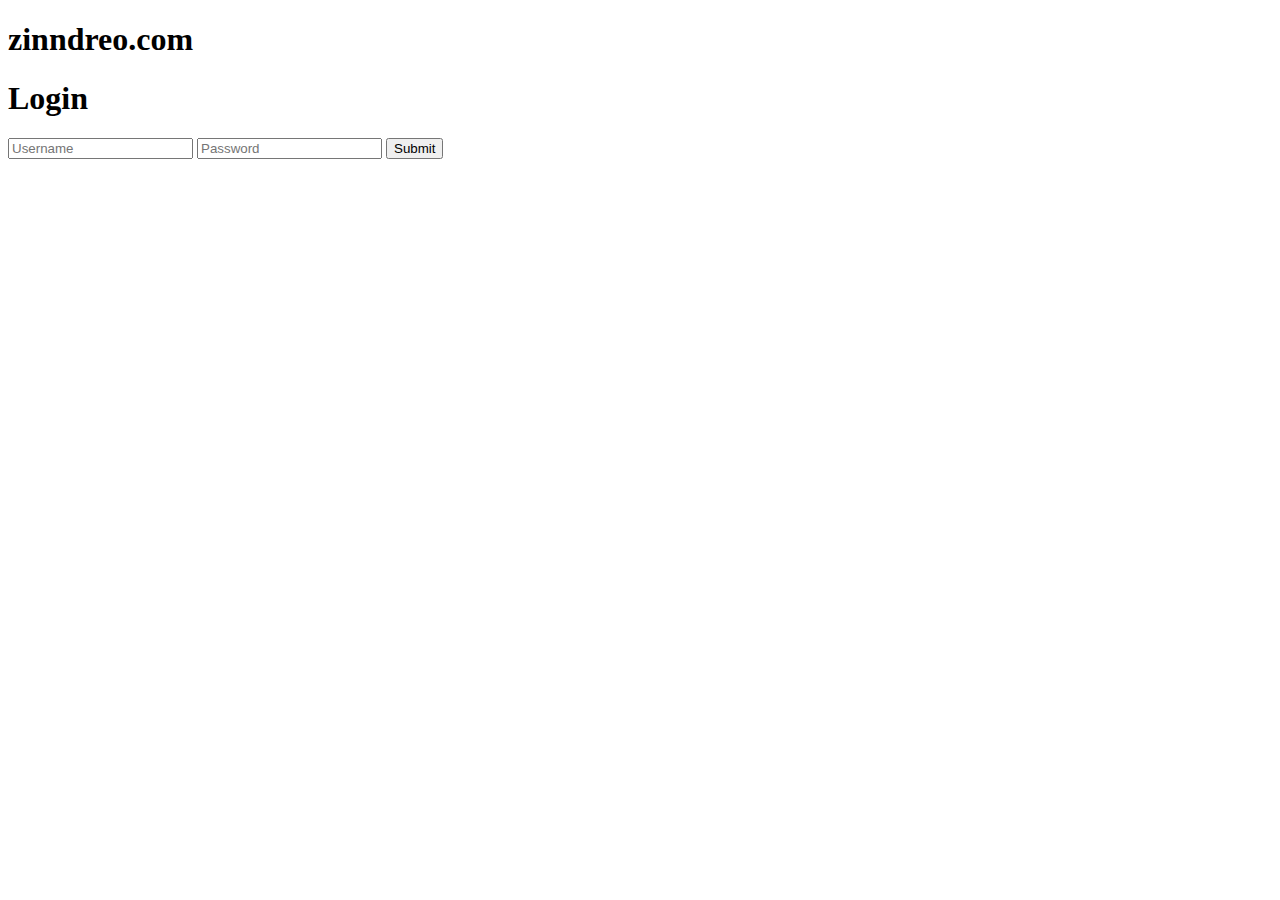
==== index.html @ 811a0192 "Rename bglogin.html to index.html" ====
<!doctype html>
<html>
<head>
	<title>zinndreo.com</title>
	<link rel="StyleSheet" href="bgloginstyle.css">
	<link rel="icon" href="icon.png" type = "image/x-icon">
</head>
<body>
	<div class="bg"></div>

	<h1 class="logo">zinndreo.com</h1>
	<div class="loginBox">
		<h1 class="loginText">Login</h1>

		<input type="text" placeholder="Username" class="loginButton"></input>
		<input type="password" placeholder="Password" class="loginButton"></input>
		<button class="loginSubmitButton">Submit</button>

	</div>

</body>
</html>
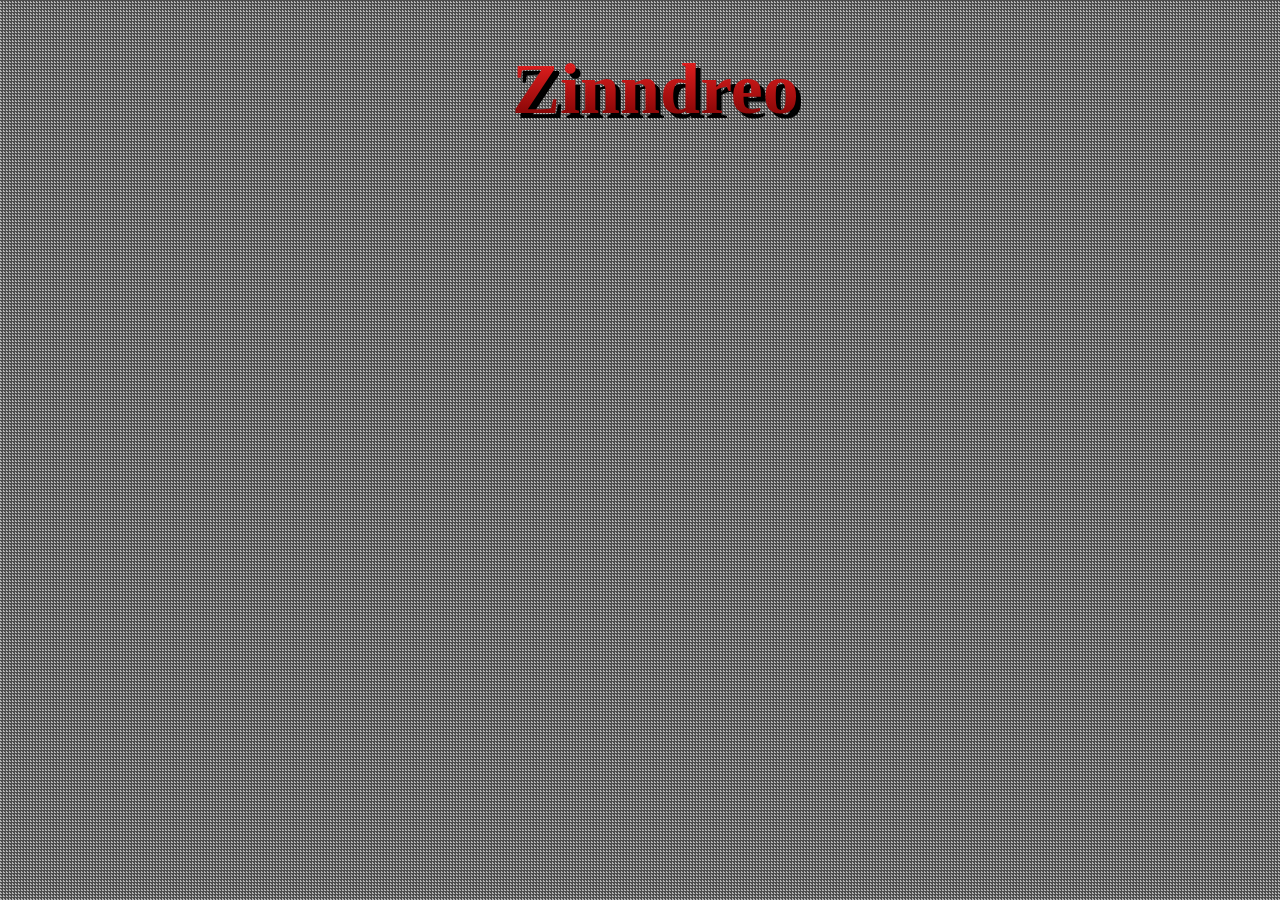
==== commit cf7de30f: "Add files via upload" ====
--- a/index.html
+++ b/index.html
@@ -1,22 +1,38 @@
 <!doctype html>
 <html>
 <head>
-	<title>zinndreo.com</title>
-	<link rel="StyleSheet" href="bgloginstyle.css">
+	<title>Zinndreo on top.</title>
+	<link rel="StyleSheet" href="styles.css">
 	<link rel="icon" href="icon.png" type = "image/x-icon">
 </head>
 <body>
-	<div class="bg"></div>
+  <div class="bg-video-wrap">
+    <video src="bg.gif" loop muted autoplay>
+    </video>
+    <div class="overlay">
+    </div>
+  </div>
+		<h1 class="nameText">Zinndreo</h1>
 
-	<h1 class="logo">zinndreo.com</h1>
-	<div class="loginBox">
-		<h1 class="loginText">Login</h1>
+<a href="https://reddit.com/u/zinndreo" target="_blank" rel="noopener noreferrer">
+<svg class="bubble" id="bubble1" role="img" viewBox="0 0 24 24" xmlns="http://www.w3.org/2000/svg"><title>Reddit</title><path d="M12 0A12 12 0 0 0 0 12a12 12 0 0 0 12 12 12 12 0 0 0 12-12A12 12 0 0 0 12 0zm5.01 4.744c.688 0 1.25.561 1.25 1.249a1.25 1.25 0 0 1-2.498.056l-2.597-.547-.8 3.747c1.824.07 3.48.632 4.674 1.488.308-.309.73-.491 1.207-.491.968 0 1.754.786 1.754 1.754 0 .716-.435 1.333-1.01 1.614a3.111 3.111 0 0 1 .042.52c0 2.694-3.13 4.87-7.004 4.87-3.874 0-7.004-2.176-7.004-4.87 0-.183.015-.366.043-.534A1.748 1.748 0 0 1 4.028 12c0-.968.786-1.754 1.754-1.754.463 0 .898.196 1.207.49 1.207-.883 2.878-1.43 4.744-1.487l.885-4.182a.342.342 0 0 1 .14-.197.35.35 0 0 1 .238-.042l2.906.617a1.214 1.214 0 0 1 1.108-.701zM9.25 12C8.561 12 8 12.562 8 13.25c0 .687.561 1.248 1.25 1.248.687 0 1.248-.561 1.248-1.249 0-.688-.561-1.249-1.249-1.249zm5.5 0c-.687 0-1.248.561-1.248 1.25 0 .687.561 1.248 1.249 1.248.688 0 1.249-.561 1.249-1.249 0-.687-.562-1.249-1.25-1.249zm-5.466 3.99a.327.327 0 0 0-.231.094.33.33 0 0 0 0 .463c.842.842 2.484.913 2.961.913.477 0 2.105-.056 2.961-.913a.361.361 0 0 0 .029-.463.33.33 0 0 0-.464 0c-.547.533-1.684.73-2.512.73-.828 0-1.979-.196-2.512-.73a.326.326 0 0 0-.232-.095z"/></svg>
+</a>
 
-		<input type="text" placeholder="Username" class="loginButton"></input>
-		<input type="password" placeholder="Password" class="loginButton"></input>
-		<button class="loginSubmitButton">Submit</button>
+<a href="https://twitter.com/zinndreo" target="_blank" rel="noopener noreferrer">
+<svg class="bubble" id="bubble2" role="img" viewBox="0 0 24 24" xmlns="http://www.w3.org/2000/svg"><title>Twitter</title><path d="M23.953 4.57a10 10 0 01-2.825.775 4.958 4.958 0 002.163-2.723c-.951.555-2.005.959-3.127 1.184a4.92 4.92 0 00-8.384 4.482C7.69 8.095 4.067 6.13 1.64 3.162a4.822 4.822 0 00-.666 2.475c0 1.71.87 3.213 2.188 4.096a4.904 4.904 0 01-2.228-.616v.06a4.923 4.923 0 003.946 4.827 4.996 4.996 0 01-2.212.085 4.936 4.936 0 004.604 3.417 9.867 9.867 0 01-6.102 2.105c-.39 0-.779-.023-1.17-.067a13.995 13.995 0 007.557 2.209c9.053 0 13.998-7.496 13.998-13.985 0-.21 0-.42-.015-.63A9.935 9.935 0 0024 4.59z"/></svg>
+</a>
 
-	</div>
+<a href="https://instagram.com/zinndreo" target="_blank" rel="noopener noreferrer">
+<svg class="bubble" id="bubble3" role="img" viewBox="0 0 24 24" xmlns="http://www.w3.org/2000/svg"><title>Instagram</title><path d="M12 0C8.74 0 8.333.015 7.053.072 5.775.132 4.905.333 4.14.63c-.789.306-1.459.717-2.126 1.384S.935 3.35.63 4.14C.333 4.905.131 5.775.072 7.053.012 8.333 0 8.74 0 12s.015 3.667.072 4.947c.06 1.277.261 2.148.558 2.913.306.788.717 1.459 1.384 2.126.667.666 1.336 1.079 2.126 1.384.766.296 1.636.499 2.913.558C8.333 23.988 8.74 24 12 24s3.667-.015 4.947-.072c1.277-.06 2.148-.262 2.913-.558.788-.306 1.459-.718 2.126-1.384.666-.667 1.079-1.335 1.384-2.126.296-.765.499-1.636.558-2.913.06-1.28.072-1.687.072-4.947s-.015-3.667-.072-4.947c-.06-1.277-.262-2.149-.558-2.913-.306-.789-.718-1.459-1.384-2.126C21.319 1.347 20.651.935 19.86.63c-.765-.297-1.636-.499-2.913-.558C15.667.012 15.26 0 12 0zm0 2.16c3.203 0 3.585.016 4.85.071 1.17.055 1.805.249 2.227.415.562.217.96.477 1.382.896.419.42.679.819.896 1.381.164.422.36 1.057.413 2.227.057 1.266.07 1.646.07 4.85s-.015 3.585-.074 4.85c-.061 1.17-.256 1.805-.421 2.227-.224.562-.479.96-.899 1.382-.419.419-.824.679-1.38.896-.42.164-1.065.36-2.235.413-1.274.057-1.649.07-4.859.07-3.211 0-3.586-.015-4.859-.074-1.171-.061-1.816-.256-2.236-.421-.569-.224-.96-.479-1.379-.899-.421-.419-.69-.824-.9-1.38-.165-.42-.359-1.065-.42-2.235-.045-1.26-.061-1.649-.061-4.844 0-3.196.016-3.586.061-4.861.061-1.17.255-1.814.42-2.234.21-.57.479-.96.9-1.381.419-.419.81-.689 1.379-.898.42-.166 1.051-.361 2.221-.421 1.275-.045 1.65-.06 4.859-.06l.045.03zm0 3.678c-3.405 0-6.162 2.76-6.162 6.162 0 3.405 2.76 6.162 6.162 6.162 3.405 0 6.162-2.76 6.162-6.162 0-3.405-2.76-6.162-6.162-6.162zM12 16c-2.21 0-4-1.79-4-4s1.79-4 4-4 4 1.79 4 4-1.79 4-4 4zm7.846-10.405c0 .795-.646 1.44-1.44 1.44-.795 0-1.44-.646-1.44-1.44 0-.794.646-1.439 1.44-1.439.793-.001 1.44.645 1.44 1.439z"/></svg>
+</a>
+
+<a href="https://tiktok.com/@zinndreo?" target="_blank" rel="noopener noreferrer">
+<svg class="bubble" id="bubble4" role="img" viewBox="0 0 24 24" xmlns="http://www.w3.org/2000/svg"><title>TikTok</title><path d="M12.525.02c1.31-.02 2.61-.01 3.91-.02.08 1.53.63 3.09 1.75 4.17 1.12 1.11 2.7 1.62 4.24 1.79v4.03c-1.44-.05-2.89-.35-4.2-.97-.57-.26-1.1-.59-1.62-.93-.01 2.92.01 5.84-.02 8.75-.08 1.4-.54 2.79-1.35 3.94-1.31 1.92-3.58 3.17-5.91 3.21-1.43.08-2.86-.31-4.08-1.03-2.02-1.19-3.44-3.37-3.65-5.71-.02-.5-.03-1-.01-1.49.18-1.9 1.12-3.72 2.58-4.96 1.66-1.44 3.98-2.13 6.15-1.72.02 1.48-.04 2.96-.04 4.44-.99-.32-2.15-.23-3.02.37-.63.41-1.11 1.04-1.36 1.75-.21.51-.15 1.07-.14 1.61.24 1.64 1.82 3.02 3.5 2.87 1.12-.01 2.19-.66 2.77-1.61.19-.33.4-.67.41-1.06.1-1.79.06-3.57.07-5.36.01-4.03-.01-8.05.02-12.07z"/></svg>
+</a>
+
+<a href="https://www.youtube.com/channel/UCfOAPCRrRY9sDb2dtigw4kQ" target="_blank" rel="noopener noreferrer">
+<svg class="bubble" id="bubble5" role="img" viewBox="0 0 24 24" xmlns="http://www.w3.org/2000/svg"><title>YouTube</title><path d="M23.498 6.186a3.016 3.016 0 0 0-2.122-2.136C19.505 3.545 12 3.545 12 3.545s-7.505 0-9.377.505A3.017 3.017 0 0 0 .502 6.186C0 8.07 0 12 0 12s0 3.93.502 5.814a3.016 3.016 0 0 0 2.122 2.136c1.871.505 9.376.505 9.376.505s7.505 0 9.377-.505a3.015 3.015 0 0 0 2.122-2.136C24 15.93 24 12 24 12s0-3.93-.502-5.814zM9.545 15.568V8.432L15.818 12l-6.273 3.568z"/></svg>
+</a>
 
 </body>
 </html>
--- a/styles.css
+++ b/styles.css
@@ -0,0 +1,103 @@
+@font-face {
+	font-family: AldotheApache;
+	src: url(aldotheapache.ttf);
+}
+@keyframes slidein {
+	  0% {bottom:0%;}
+	  100% {bottom: 10%; opacity:100%;}
+	}
+
+body {
+  margin: 0;
+  padding: 0;
+}
+.bg-video-wrap {
+  position: relative;
+  overflow: hidden;
+  width: 100%;
+  height: 100vh;
+  background: url(bg.gif) no-repeat center center/cover;
+}
+video {
+  min-width: 100%;
+  min-height: 100vh;
+  z-index: 1;
+}
+.overlay {
+  width: 100%;
+  height: 100vh;
+  position: absolute;
+  top: 0;
+  left: 0;
+  background-image: linear-gradient(45deg, rgba(0,0,0,.3) 50%, rgba(0,0,0,.7) 50%);
+  background-size: 3px 3px;
+  z-index: 2;
+}
+
+
+.nameText {
+	filter: drop-shadow(0.4vw 0.4vw rgba(0,0,0,1));
+	background: linear-gradient(to bottom, rgb(246, 36, 36), rgb(111, 0, 0));
+	font-size:72px;
+	font-family: 'AldotheApache';
+
+
+
+	position: absolute;
+	left:40%;
+	top:0;
+
+	z-index: 3;
+	background-clip: text;
+	color: transparent;
+	background-clip: text;
+	-webkit-background-clip: text;
+	-webkit-text-fill-color: transparent;
+
+}
+
+
+.bubble {
+	  position: absolute;
+	  height: 100px;
+	  width: 100px;
+	  animation: slidein 1s forwards;
+	  opacity:0%;
+	  transition: all 0.3s;
+	  display: block;
+		z-index: 3;
+		fill: rgb(111, 0, 0);
+		filter: drop-shadow(0.4vw 0.4vw rgba(0,0,0,1));
+
+	}
+.bubble:hover {
+	  filter: drop-shadow(.7vw .7vw rgba(0,0,0,1));
+	  transform: translate(0, -20%);
+		fill: rgb(177, 35, 35);
+	}
+
+	#bubble1 {
+	  bottom: 10%;
+	  left: 15%;
+	  animation-delay: .5s;
+	}
+	#bubble2 {
+	  bottom: 10%;
+	  left: 30%;
+	  animation-delay: 1s;
+	}
+	#bubble3 {
+	  bottom: 10%;
+	  left: 45%;
+	  animation-delay: 1.5s;
+	}
+	#bubble4 {
+	  bottom: 10%;
+	  left: 60%;
+	  animation-delay: 2s;
+	}
+	#bubble5 {
+	  bottom: 10%;
+	  left: 75%;
+	  animation-delay: 2.5s;
+	}
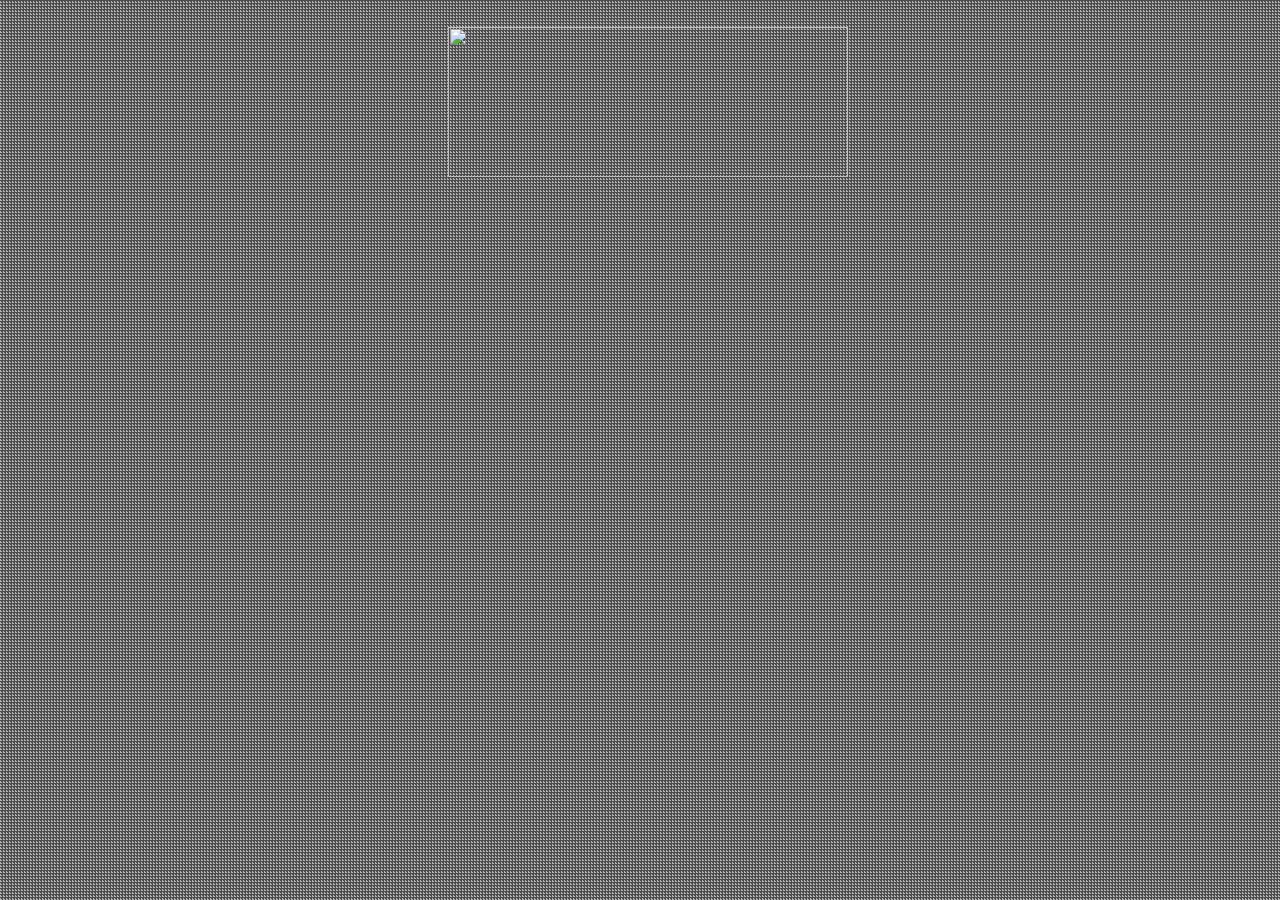
==== commit 3cbe174c: "Add files via upload" ====
--- a/index.html
+++ b/index.html
@@ -12,10 +12,10 @@
     <div class="overlay">
     </div>
   </div>
-		<h1 class="nameText">Zinndreo</h1>
+		<img class="name" height="150px" width="400px" src="zinndreo.png">
 
 <a href="https://reddit.com/u/zinndreo" target="_blank" rel="noopener noreferrer">
-<svg class="bubble" id="bubble1" role="img" viewBox="0 0 24 24" xmlns="http://www.w3.org/2000/svg"><title>Reddit</title><path d="M12 0A12 12 0 0 0 0 12a12 12 0 0 0 12 12 12 12 0 0 0 12-12A12 12 0 0 0 12 0zm5.01 4.744c.688 0 1.25.561 1.25 1.249a1.25 1.25 0 0 1-2.498.056l-2.597-.547-.8 3.747c1.824.07 3.48.632 4.674 1.488.308-.309.73-.491 1.207-.491.968 0 1.754.786 1.754 1.754 0 .716-.435 1.333-1.01 1.614a3.111 3.111 0 0 1 .042.52c0 2.694-3.13 4.87-7.004 4.87-3.874 0-7.004-2.176-7.004-4.87 0-.183.015-.366.043-.534A1.748 1.748 0 0 1 4.028 12c0-.968.786-1.754 1.754-1.754.463 0 .898.196 1.207.49 1.207-.883 2.878-1.43 4.744-1.487l.885-4.182a.342.342 0 0 1 .14-.197.35.35 0 0 1 .238-.042l2.906.617a1.214 1.214 0 0 1 1.108-.701zM9.25 12C8.561 12 8 12.562 8 13.25c0 .687.561 1.248 1.25 1.248.687 0 1.248-.561 1.248-1.249 0-.688-.561-1.249-1.249-1.249zm5.5 0c-.687 0-1.248.561-1.248 1.25 0 .687.561 1.248 1.249 1.248.688 0 1.249-.561 1.249-1.249 0-.687-.562-1.249-1.25-1.249zm-5.466 3.99a.327.327 0 0 0-.231.094.33.33 0 0 0 0 .463c.842.842 2.484.913 2.961.913.477 0 2.105-.056 2.961-.913a.361.361 0 0 0 .029-.463.33.33 0 0 0-.464 0c-.547.533-1.684.73-2.512.73-.828 0-1.979-.196-2.512-.73a.326.326 0 0 0-.232-.095z"/></svg>
+<svg id="bubble1" role="img" viewBox="0 0 24 24" xmlns="http://www.w3.org/2000/svg"><title>Reddit</title><path d="M12 0A12 12 0 0 0 0 12a12 12 0 0 0 12 12 12 12 0 0 0 12-12A12 12 0 0 0 12 0zm5.01 4.744c.688 0 1.25.561 1.25 1.249a1.25 1.25 0 0 1-2.498.056l-2.597-.547-.8 3.747c1.824.07 3.48.632 4.674 1.488.308-.309.73-.491 1.207-.491.968 0 1.754.786 1.754 1.754 0 .716-.435 1.333-1.01 1.614a3.111 3.111 0 0 1 .042.52c0 2.694-3.13 4.87-7.004 4.87-3.874 0-7.004-2.176-7.004-4.87 0-.183.015-.366.043-.534A1.748 1.748 0 0 1 4.028 12c0-.968.786-1.754 1.754-1.754.463 0 .898.196 1.207.49 1.207-.883 2.878-1.43 4.744-1.487l.885-4.182a.342.342 0 0 1 .14-.197.35.35 0 0 1 .238-.042l2.906.617a1.214 1.214 0 0 1 1.108-.701zM9.25 12C8.561 12 8 12.562 8 13.25c0 .687.561 1.248 1.25 1.248.687 0 1.248-.561 1.248-1.249 0-.688-.561-1.249-1.249-1.249zm5.5 0c-.687 0-1.248.561-1.248 1.25 0 .687.561 1.248 1.249 1.248.688 0 1.249-.561 1.249-1.249 0-.687-.562-1.249-1.25-1.249zm-5.466 3.99a.327.327 0 0 0-.231.094.33.33 0 0 0 0 .463c.842.842 2.484.913 2.961.913.477 0 2.105-.056 2.961-.913a.361.361 0 0 0 .029-.463.33.33 0 0 0-.464 0c-.547.533-1.684.73-2.512.73-.828 0-1.979-.196-2.512-.73a.326.326 0 0 0-.232-.095z"/></svg>
 </a>
 
 <a href="https://twitter.com/zinndreo" target="_blank" rel="noopener noreferrer">
--- a/styles.css
+++ b/styles.css
@@ -35,17 +35,10 @@
 }
 
 
-.nameText {
-	filter: drop-shadow(0.4vw 0.4vw rgba(0,0,0,1));
-	background: linear-gradient(to bottom, rgb(246, 36, 36), rgb(111, 0, 0));
-	font-size:72px;
-	font-family: 'AldotheApache';
-
-
-
+.name {
 	position: absolute;
-	left:40%;
-	top:0;
+	left:35%;
+	top:3%;
 
 	z-index: 3;
 	background-clip: text;
@@ -53,7 +46,6 @@
 	background-clip: text;
 	-webkit-background-clip: text;
 	-webkit-text-fill-color: transparent;
-
 }
 
 
@@ -77,9 +69,24 @@
 	}
 
 	#bubble1 {
+		position: absolute;
+	  height: 100px;
+	  width: 100px;
+	  animation: slidein 1s forwards;
+	  opacity:0%;
+	  transition: all 0.3s;
+	  display: block;
+		z-index: 3;
+		fill: rgb(111, 0, 0);
+		filter: drop-shadow(0.2vw 0.2vw rgba(0,0,0,1));
 	  bottom: 10%;
 	  left: 15%;
 	  animation-delay: .5s;
+	}
+	#bubble1:hover {
+		filter: drop-shadow(.4vw .4vw rgba(0,0,0,1));
+	  transform: translate(0, -20%);
+		fill: rgb(177, 35, 35);
 	}
 	#bubble2 {
 	  bottom: 10%;
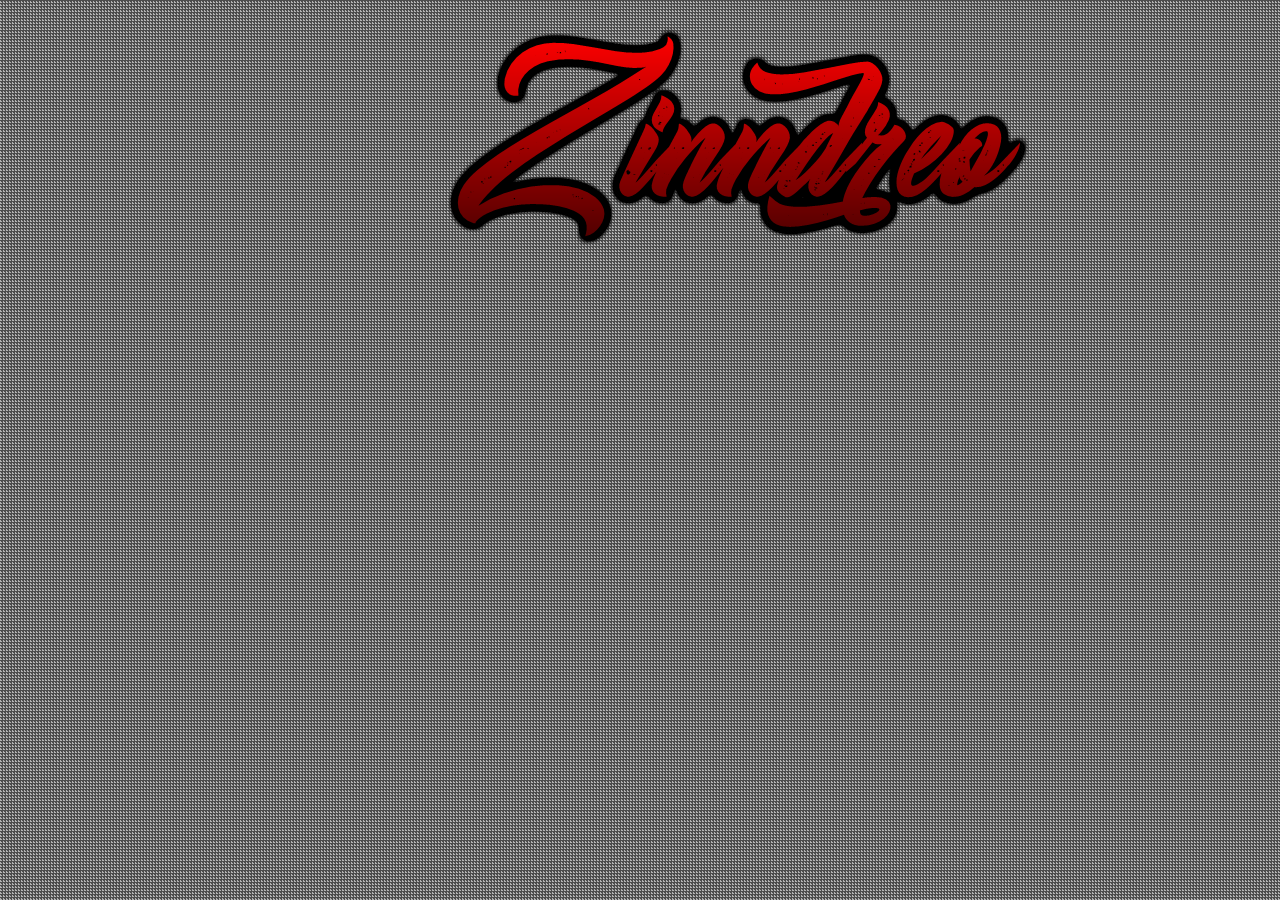
==== commit 09be47a0: "Update index.html" ====
--- a/index.html
+++ b/index.html
@@ -12,7 +12,7 @@
     <div class="overlay">
     </div>
   </div>
-		<img class="name" height="150px" width="400px" src="zinndreo.png">
+		<img class="name" height="218px" width="581px" src="zinndreo.png">
 
 <a href="https://reddit.com/u/zinndreo" target="_blank" rel="noopener noreferrer">
 <svg id="bubble1" role="img" viewBox="0 0 24 24" xmlns="http://www.w3.org/2000/svg"><title>Reddit</title><path d="M12 0A12 12 0 0 0 0 12a12 12 0 0 0 12 12 12 12 0 0 0 12-12A12 12 0 0 0 12 0zm5.01 4.744c.688 0 1.25.561 1.25 1.249a1.25 1.25 0 0 1-2.498.056l-2.597-.547-.8 3.747c1.824.07 3.48.632 4.674 1.488.308-.309.73-.491 1.207-.491.968 0 1.754.786 1.754 1.754 0 .716-.435 1.333-1.01 1.614a3.111 3.111 0 0 1 .042.52c0 2.694-3.13 4.87-7.004 4.87-3.874 0-7.004-2.176-7.004-4.87 0-.183.015-.366.043-.534A1.748 1.748 0 0 1 4.028 12c0-.968.786-1.754 1.754-1.754.463 0 .898.196 1.207.49 1.207-.883 2.878-1.43 4.744-1.487l.885-4.182a.342.342 0 0 1 .14-.197.35.35 0 0 1 .238-.042l2.906.617a1.214 1.214 0 0 1 1.108-.701zM9.25 12C8.561 12 8 12.562 8 13.25c0 .687.561 1.248 1.25 1.248.687 0 1.248-.561 1.248-1.249 0-.688-.561-1.249-1.249-1.249zm5.5 0c-.687 0-1.248.561-1.248 1.25 0 .687.561 1.248 1.249 1.248.688 0 1.249-.561 1.249-1.249 0-.687-.562-1.249-1.25-1.249zm-5.466 3.99a.327.327 0 0 0-.231.094.33.33 0 0 0 0 .463c.842.842 2.484.913 2.961.913.477 0 2.105-.056 2.961-.913a.361.361 0 0 0 .029-.463.33.33 0 0 0-.464 0c-.547.533-1.684.73-2.512.73-.828 0-1.979-.196-2.512-.73a.326.326 0 0 0-.232-.095z"/></svg>
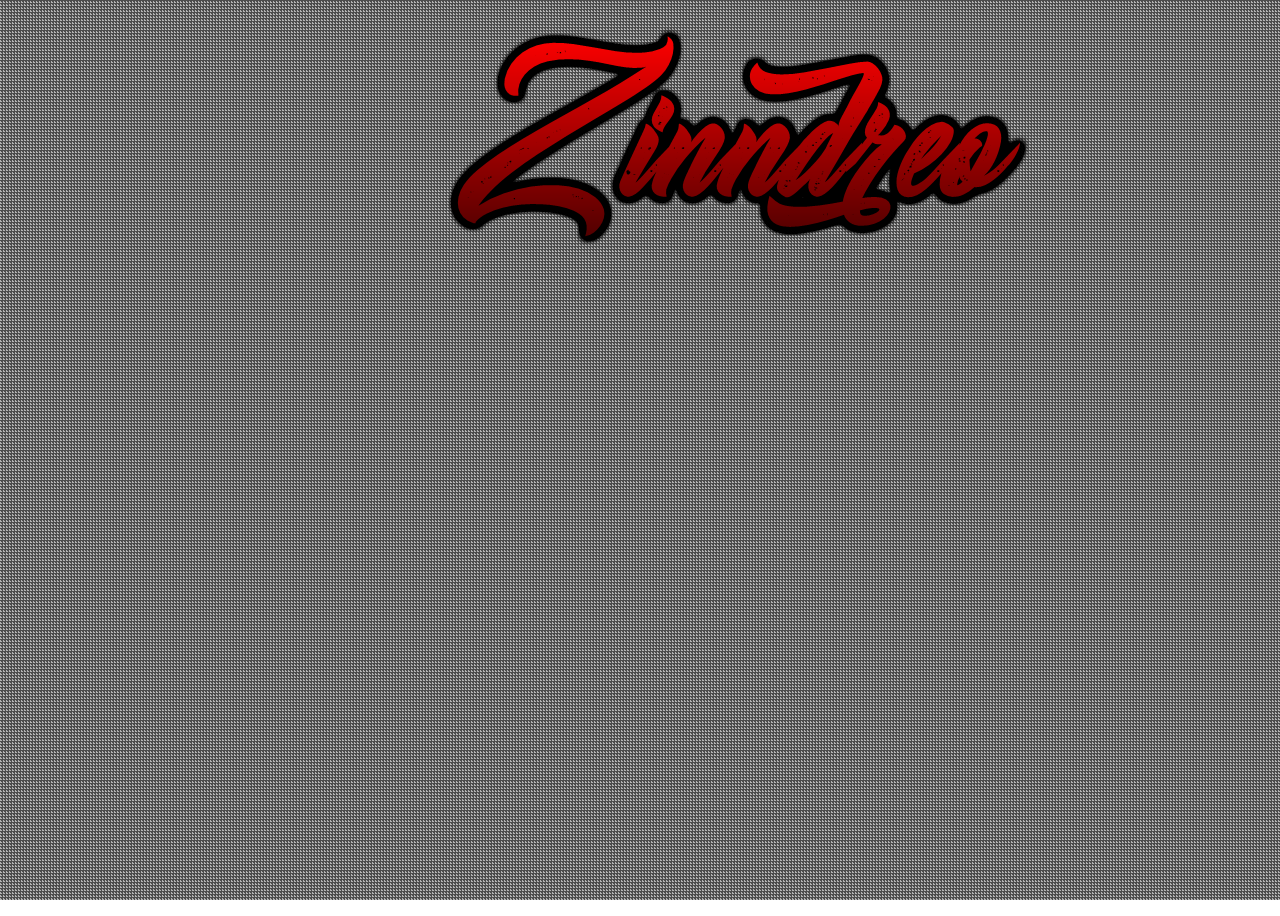
==== commit 036c40ed: "Add files via upload" ====
--- a/index.html
+++ b/index.html
@@ -12,7 +12,10 @@
     <div class="overlay">
     </div>
   </div>
-		<img class="name" height="218px" width="581px" src="zinndreo.png">
+		<p align="center">	
+		  <img class="name" height="218px" width="581px" src="zinndreo.png">
+		</p>
+		
 
 <a href="https://reddit.com/u/zinndreo" target="_blank" rel="noopener noreferrer">
 <svg id="bubble1" role="img" viewBox="0 0 24 24" xmlns="http://www.w3.org/2000/svg"><title>Reddit</title><path d="M12 0A12 12 0 0 0 0 12a12 12 0 0 0 12 12 12 12 0 0 0 12-12A12 12 0 0 0 12 0zm5.01 4.744c.688 0 1.25.561 1.25 1.249a1.25 1.25 0 0 1-2.498.056l-2.597-.547-.8 3.747c1.824.07 3.48.632 4.674 1.488.308-.309.73-.491 1.207-.491.968 0 1.754.786 1.754 1.754 0 .716-.435 1.333-1.01 1.614a3.111 3.111 0 0 1 .042.52c0 2.694-3.13 4.87-7.004 4.87-3.874 0-7.004-2.176-7.004-4.87 0-.183.015-.366.043-.534A1.748 1.748 0 0 1 4.028 12c0-.968.786-1.754 1.754-1.754.463 0 .898.196 1.207.49 1.207-.883 2.878-1.43 4.744-1.487l.885-4.182a.342.342 0 0 1 .14-.197.35.35 0 0 1 .238-.042l2.906.617a1.214 1.214 0 0 1 1.108-.701zM9.25 12C8.561 12 8 12.562 8 13.25c0 .687.561 1.248 1.25 1.248.687 0 1.248-.561 1.248-1.249 0-.688-.561-1.249-1.249-1.249zm5.5 0c-.687 0-1.248.561-1.248 1.25 0 .687.561 1.248 1.249 1.248.688 0 1.249-.561 1.249-1.249 0-.687-.562-1.249-1.25-1.249zm-5.466 3.99a.327.327 0 0 0-.231.094.33.33 0 0 0 0 .463c.842.842 2.484.913 2.961.913.477 0 2.105-.056 2.961-.913a.361.361 0 0 0 .029-.463.33.33 0 0 0-.464 0c-.547.533-1.684.73-2.512.73-.828 0-1.979-.196-2.512-.73a.326.326 0 0 0-.232-.095z"/></svg>
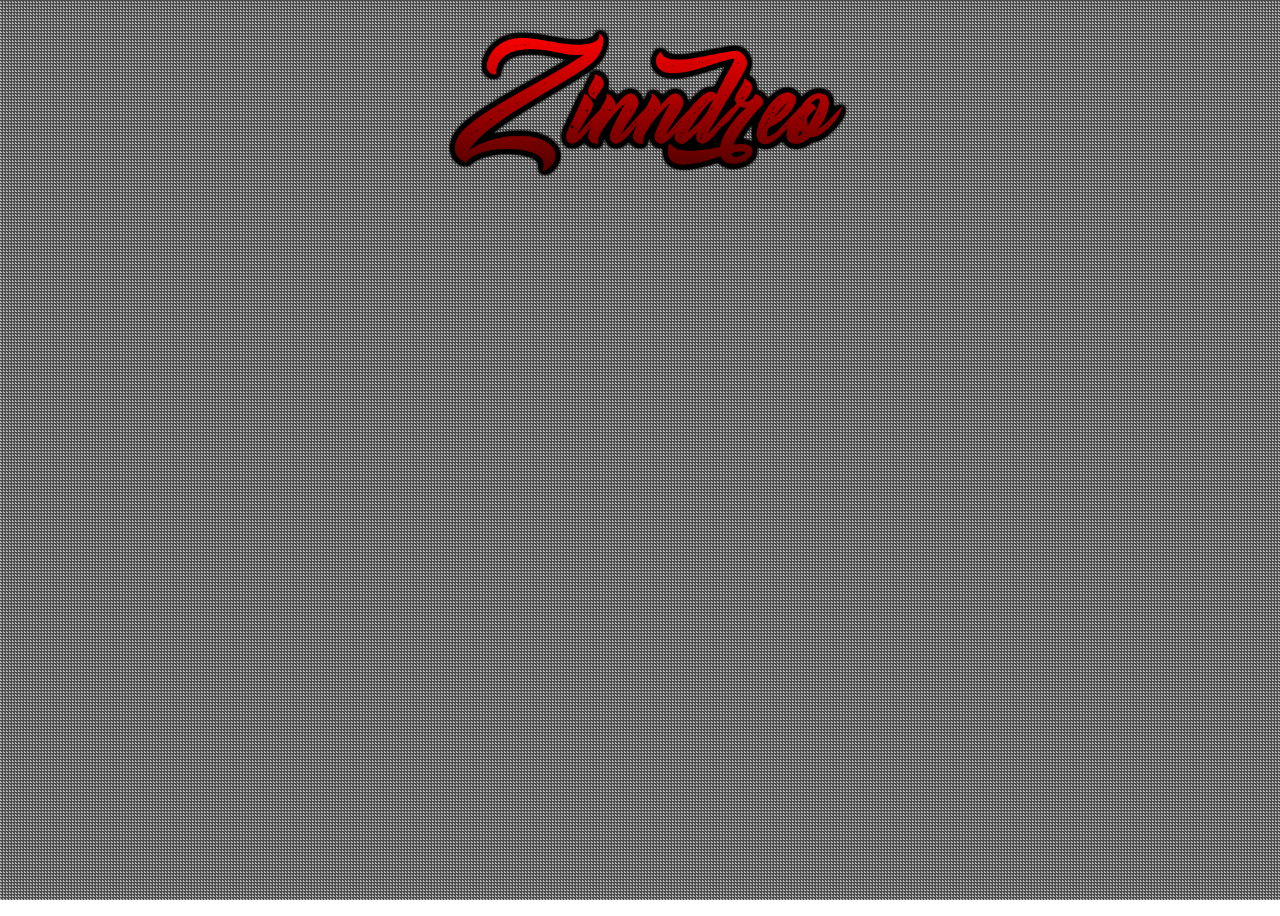
==== commit 9fd66a6e: "Update index.html" ====
--- a/index.html
+++ b/index.html
@@ -13,7 +13,7 @@
     </div>
   </div>
 		<p align="center">	
-		  <img class="name" height="218px" width="581px" src="zinndreo.png">
+		  <img class="name" height="150px" width="400px" src="zinndreo.png">
 		</p>
 		
 
